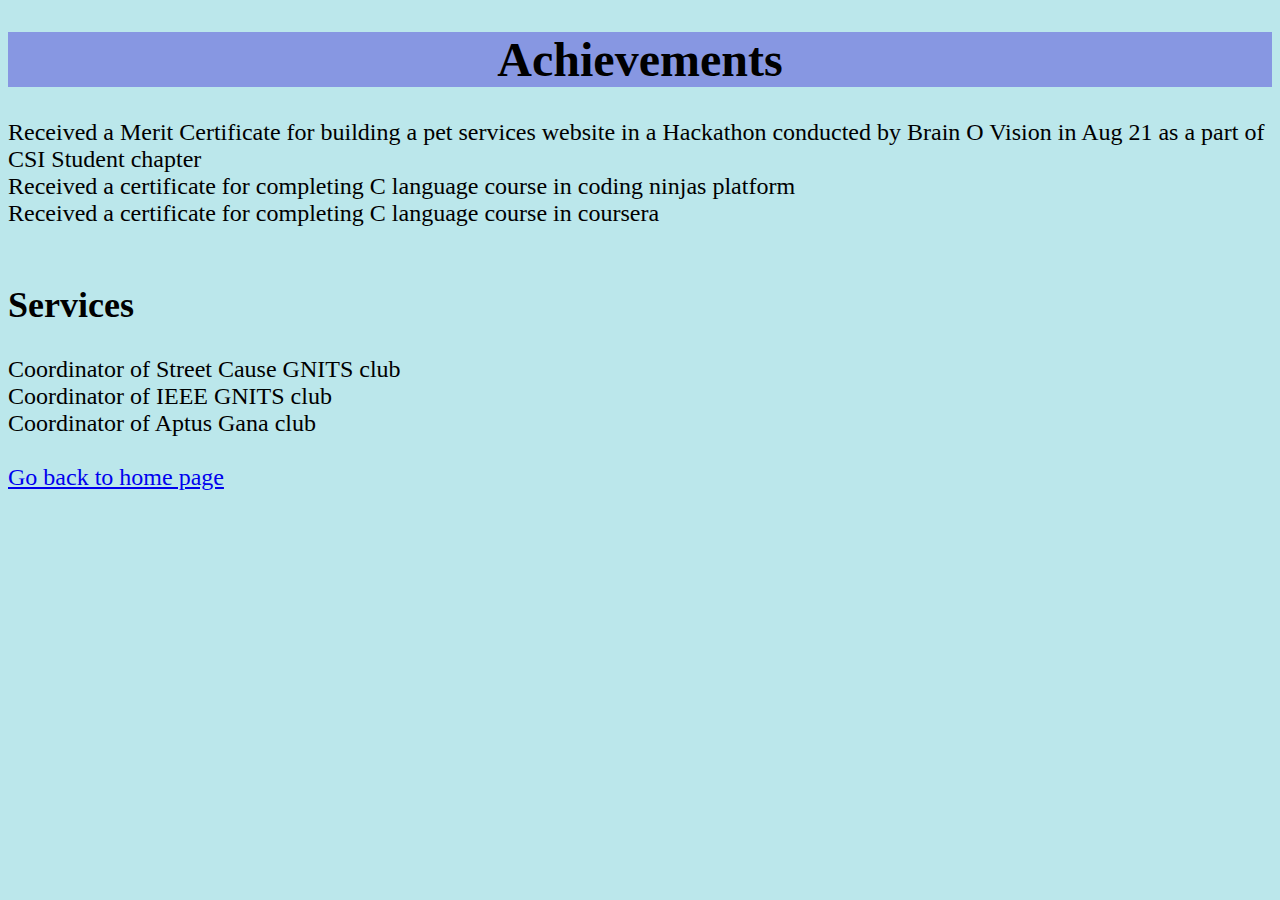
==== Achievements.html @ 213d6dce "Add files via upload" ====
<!DOCTYPE html>
<html>
    <head>
        <title>
            Achievements
        </title>
    </head>
    <body style="background-color: rgb(187, 231, 235);">
        <font face="Times New Roman" size="5" color="black">
            <center><h1 style="background-color:rgb(135, 151, 226);">Achievements</h1></center>
            <li>Received a Merit Certificate for building a pet services website in a Hackathon conducted by Brain O Vision in Aug 21 as a part of CSI Student chapter</li>
            <li>Received a certificate for completing C language course in coding ninjas platform </li>
            <li>Received a certificate for completing C language course in coursera </li>
            <br>
            <h2>Services</h2>
            <li>Coordinator of Street Cause GNITS club</li>
            <li>Coordinator of IEEE GNITS club</li>
            <li>Coordinator of Aptus Gana club</li>
            <br>
            <a href="./index.html">Go back to home page</a>
            </font>

        
    </body>
</html>
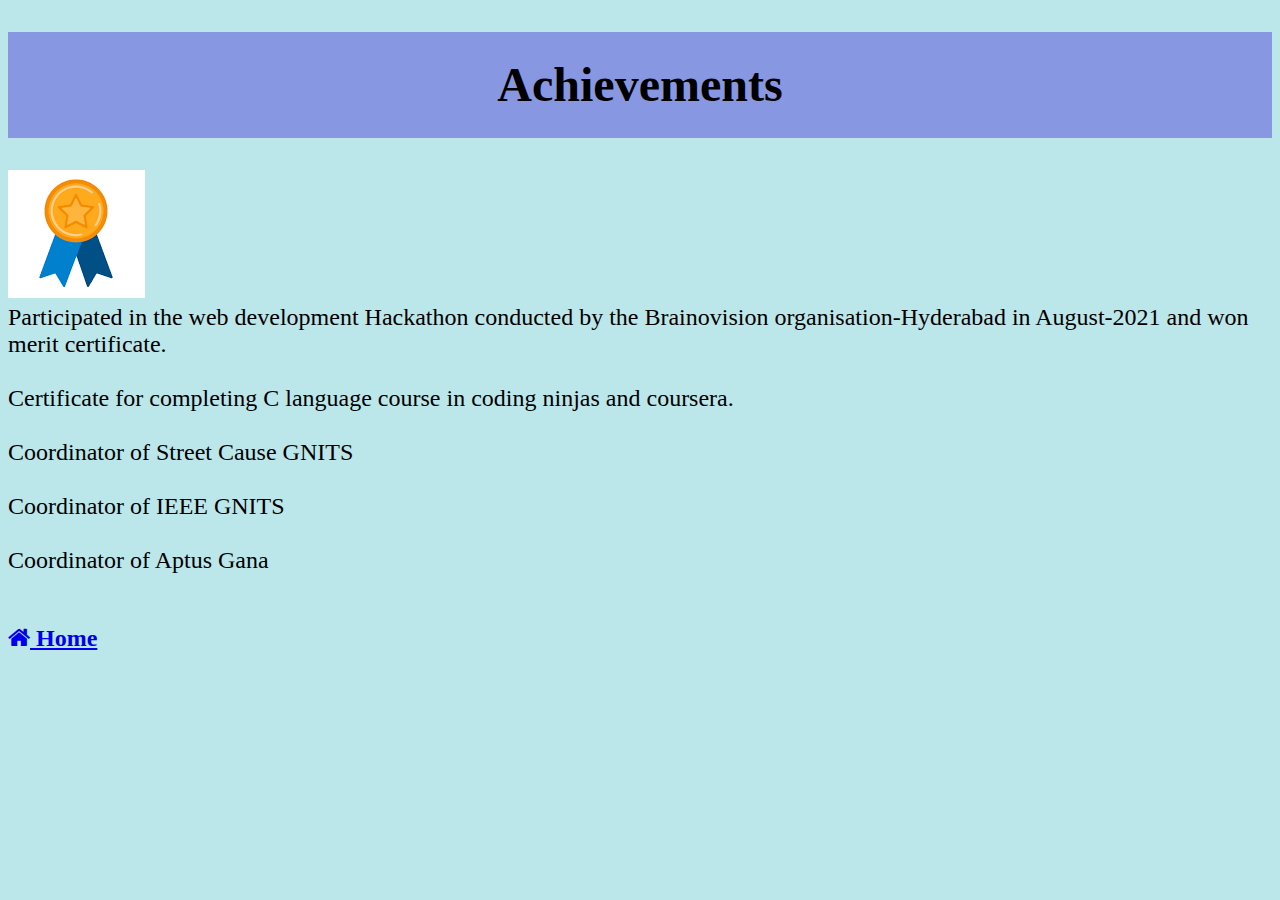
==== commit 9952a8b8: "Add files via upload" ====
--- a/Achievements.html
+++ b/Achievements.html
@@ -4,22 +4,27 @@
         <title>
             Achievements
         </title>
+        <link rel="stylesheet" href="https://cdnjs.cloudflare.com/ajax/libs/font-awesome/4.7.0/css/font-awesome.min.css">
     </head>
     <body style="background-color: rgb(187, 231, 235);">
         <font face="Times New Roman" size="5" color="black">
-            <center><h1 style="background-color:rgb(135, 151, 226);">Achievements</h1></center>
-            <li>Received a Merit Certificate for building a pet services website in a Hackathon conducted by Brain O Vision in Aug 21 as a part of CSI Student chapter</li>
-            <li>Received a certificate for completing C language course in coding ninjas platform </li>
-            <li>Received a certificate for completing C language course in coursera </li>
+            <center><h1 style="background-color:rgb(135, 151, 226);padding: 2%;">Achievements</h1></center>
+            <img src="./achievements.png" width 100px height 100px>
+            <li>Participated in the web development Hackathon conducted by the Brainovision
+                organisation-Hyderabad in August-2021 and won merit certificate.</li>
+            <br>    
+            <li>Certificate for completing C language course in coding ninjas and coursera.</li>
             <br>
-            <h2>Services</h2>
-            <li>Coordinator of Street Cause GNITS club</li>
-            <li>Coordinator of IEEE GNITS club</li>
-            <li>Coordinator of Aptus Gana club</li>
+            <li>Coordinator of Street Cause GNITS</li>
             <br>
-            <a href="./index.html">Go back to home page</a>
+            <li>Coordinator of IEEE GNITS </li>
+            <br>
+            <li>Coordinator of Aptus Gana </li>
+            <br>
+            <a href="./index.html">
+                <p><i class="fa fa-home"></i> 
+                <b>Home</b></p>
+            </a>
             </font>
-
-        
     </body>
 </html>